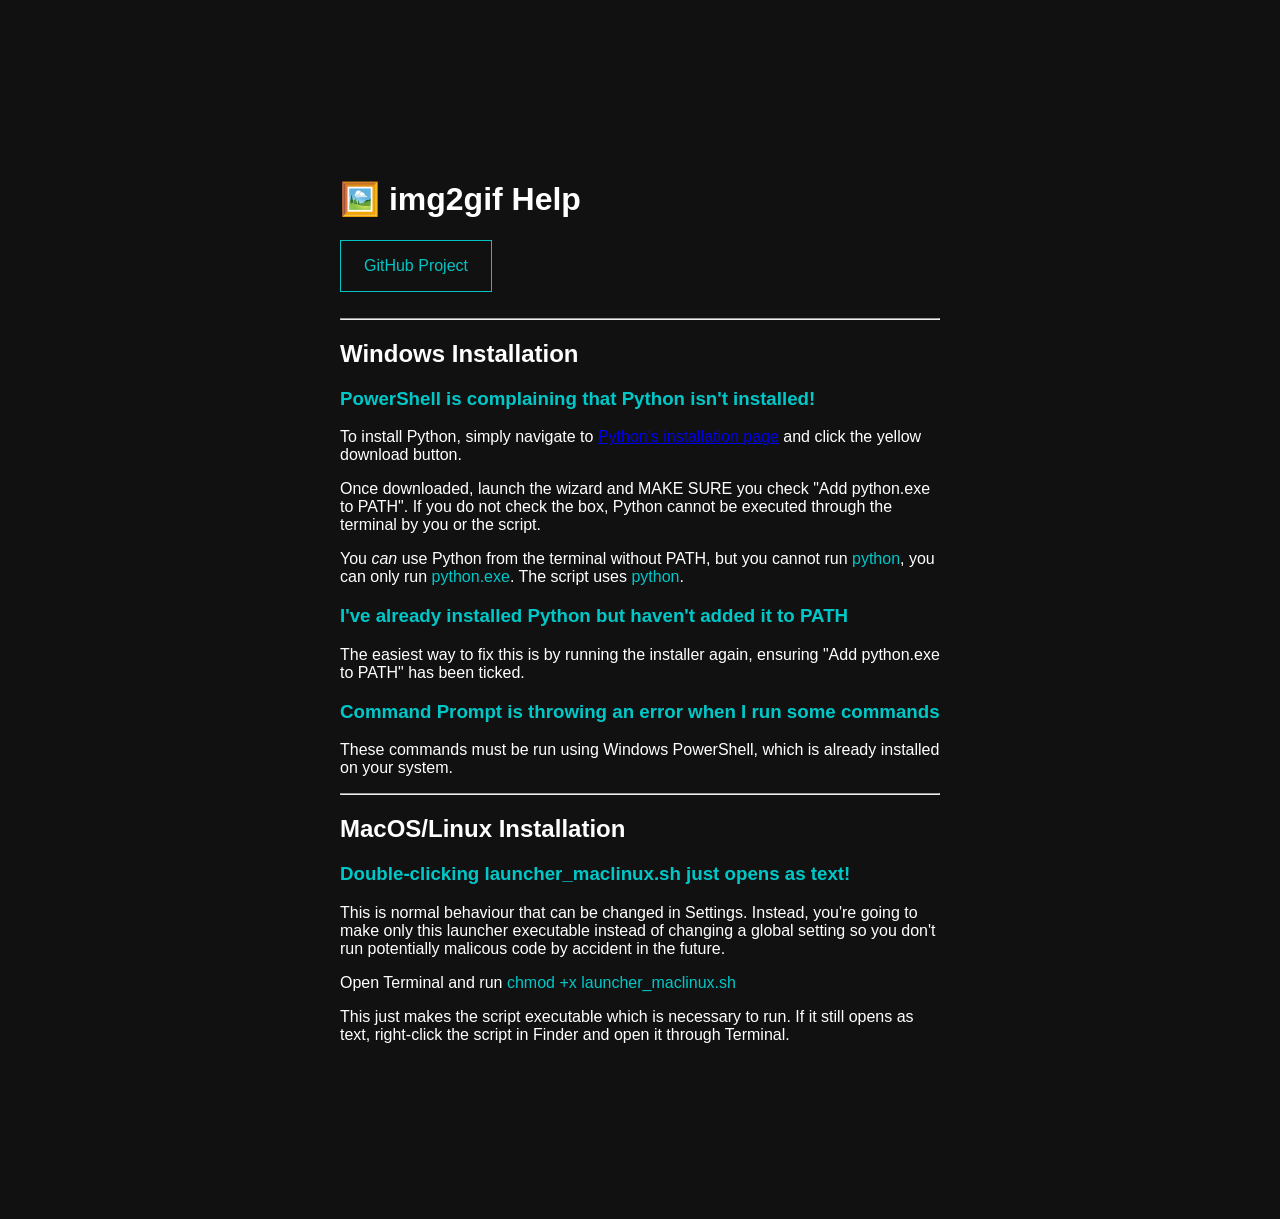
==== convert.html @ 1e64d4f7 "Add help page from another project" ====
<!DOCTYPE html>
<html lang="en">
<head>
    <meta charset="UTF-8">
    <meta name="viewport" content="width=device-width, initial-scale=1.0">
    <title>Converter Help</title>
    <link rel="stylesheet" href="style.css">
</head>
<body>
    <main>
    <h1>🖼️ img2gif Help</h1>
    <div class="links">
        <a href="https://github.com/cpxcth/img2gif">GitHub Project</a>
    </div>
    
    <br>
    <hr>

    <h2>Windows Installation</h2>
    <h3>PowerShell is complaining that Python isn't installed!</h3>


    <p>To install Python, simply navigate to <a href="https://python.org/downloads">Python's installation page</a> and click the yellow download button.</p>
    <p>Once downloaded, launch the wizard and MAKE SURE you check "Add python.exe to PATH". If you do not check the box, Python cannot be executed through the terminal by you or the script.</p>
    <p>You <i>can</i> use Python from the terminal without PATH, but you cannot run <a class="code">python</a>, you can only run <a class="code">python.exe</a>. The script uses <a class="code">python</a>.</p>
    
    <h3>I've already installed Python but haven't added it to PATH</h3>
    <p>The easiest way to fix this is by running the installer again, ensuring "Add python.exe to PATH" has been ticked.</p>

    <h3>Command Prompt is throwing an error when I run some commands</h3>
    <p>These commands must be run using Windows PowerShell, which is already installed on your system.</p>

    <hr>
    <h2>MacOS/Linux Installation</h2>

    <h3>Double-clicking launcher_maclinux.sh just opens as text!</h3>

    <p>This is normal behaviour that can be changed in Settings. Instead, you're going to make only this launcher executable instead of changing a global setting so you don't run potentially malicous code by accident in the future.</p>
    <p>Open Terminal and run <a class="code">chmod +x launcher_maclinux.sh</a></p>

    <p>This just makes the script executable which is necessary to run. If it still opens as text, right-click the script in Finder and open it through Terminal.</p>
    
    </main>
</body>
</html>
---- style.css ----
/* "Web design is my passion 🥺👉👈" CSS */

html {
    background: #111;
}

body {
    margin: 0;
    background: #111;
    color: white;
    font-family: Arial, sans-serif;
}

main {
    max-width: 600px;
    margin: 15vh auto;
    padding: 24px;
}

h3{
    color: rgb(0, 200, 200);
}

h1 span,
main > p:first-child {
    color: cyan;
}

.links {
    display: grid;
    grid-template-columns: repeat(3, 1fr);
    gap: 12px;
    max-width: 480px;
}

.links a {
    height: 52px;
    box-sizing: border-box;
    padding: 8px;
    border: 1px solid cyan;
    background: transparent;
    color: cyan;
    display: flex;
    align-items: center;
    justify-content: center;
    text-align: center;
    text-decoration: none;
    font: inherit;
    cursor: pointer;
    opacity: 0.75;
    transition: opacity 0.2s ease, background 0.2s ease, color 0.2s ease;
}

.links a:hover {
    background: cyan;
    color: #111;
    opacity: 1;
}

.links a.axiom {
    border-color: gold;
    color: gold;
}

.links a.axiom:hover {
    background: gold;
    color: #111;
}

.code {
    color: rgb(0, 200, 200);
}
@media (max-width: 500px) {
    .links {
        grid-template-columns: 1fr;
    }
}
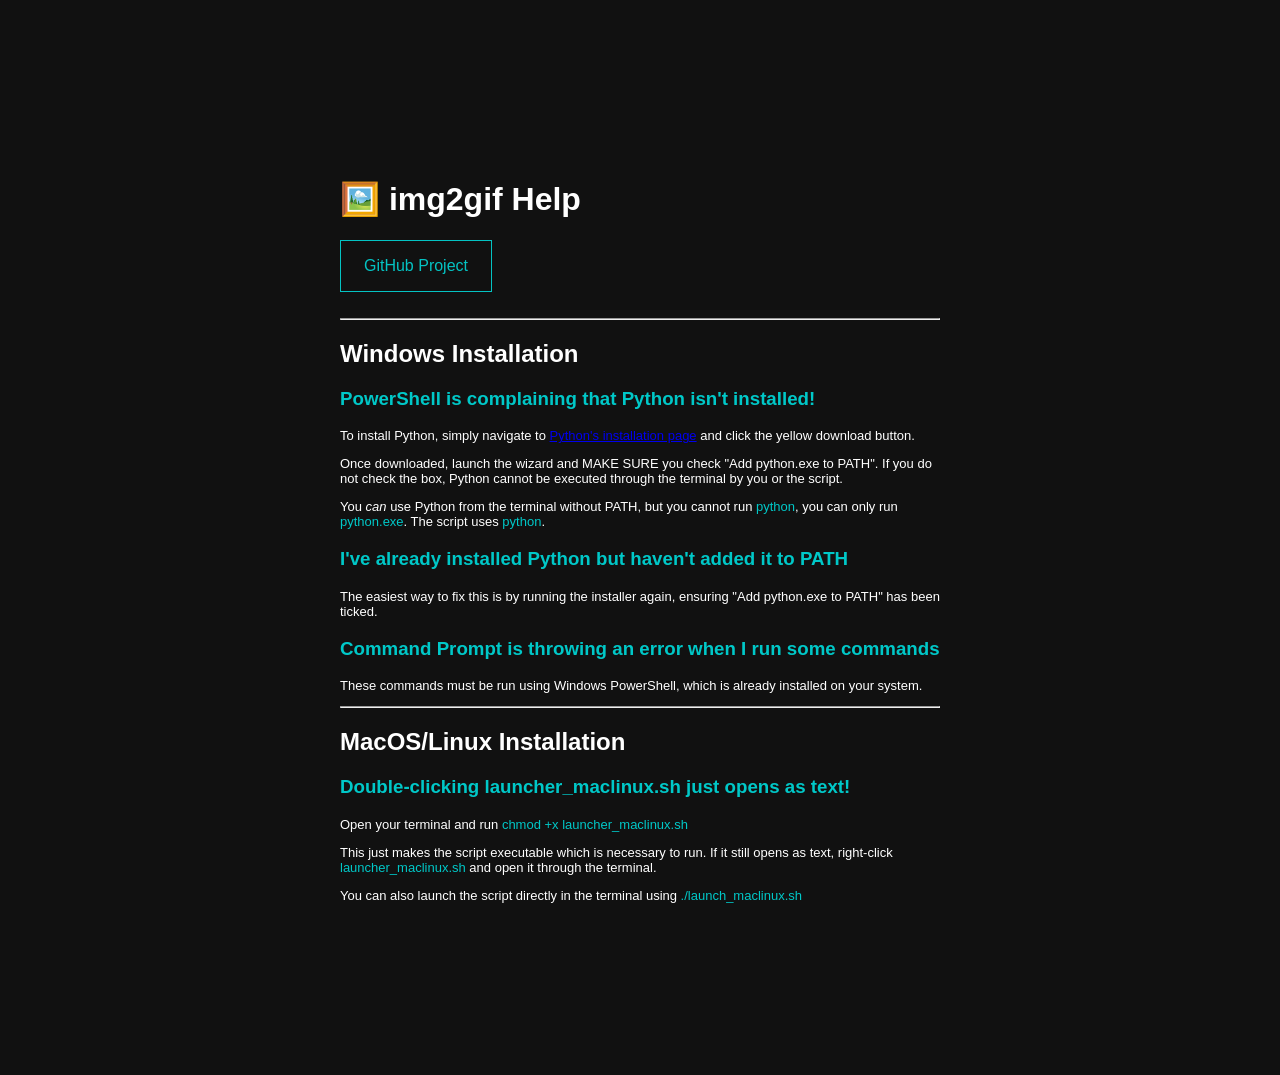
==== commit e8943946: "Fix wording" ====
--- a/convert.html
+++ b/convert.html
@@ -34,12 +34,10 @@
     <h2>MacOS/Linux Installation</h2>
 
     <h3>Double-clicking launcher_maclinux.sh just opens as text!</h3>
+    <p>Open your terminal and run <a class="code">chmod +x launcher_maclinux.sh</a></p>
 
-    <p>This is normal behaviour that can be changed in Settings. Instead, you're going to make only this launcher executable instead of changing a global setting so you don't run potentially malicous code by accident in the future.</p>
-    <p>Open Terminal and run <a class="code">chmod +x launcher_maclinux.sh</a></p>
-
-    <p>This just makes the script executable which is necessary to run. If it still opens as text, right-click the script in Finder and open it through Terminal.</p>
-    
+    <p>This just makes the script executable which is necessary to run. If it still opens as text, right-click <a class="code">launcher_maclinux.sh</a> and open it through the terminal.</p>
+    <p>You can also launch the script directly in the terminal using <a class="code">./launch_maclinux.sh</p>
     </main>
 </body>
 </html>
--- a/style.css
+++ b/style.css
@@ -1,12 +1,17 @@
 /* "Web design is my passion 🥺👉👈" CSS */
 
+html,
+body,
+main {
+    background: #111;
+}
+
 html {
-    background: #111;
+    min-height: 100%;
 }
 
 body {
     margin: 0;
-    background: #111;
     color: white;
     font-family: Arial, sans-serif;
 }
@@ -26,6 +31,10 @@
     color: cyan;
 }
 
+p{
+    font-size: small;
+}
+
 .links {
     display: grid;
     grid-template-columns: repeat(3, 1fr);
@@ -33,7 +42,8 @@
     max-width: 480px;
 }
 
-.links a {
+.links a,
+.links button {
     height: 52px;
     box-sizing: border-box;
     padding: 8px;
@@ -51,7 +61,13 @@
     transition: opacity 0.2s ease, background 0.2s ease, color 0.2s ease;
 }
 
-.links a:hover {
+.links button {
+    appearance: none;
+    border-radius: 0;
+}
+
+.links a:hover,
+.links button:hover {
     background: cyan;
     color: #111;
     opacity: 1;
